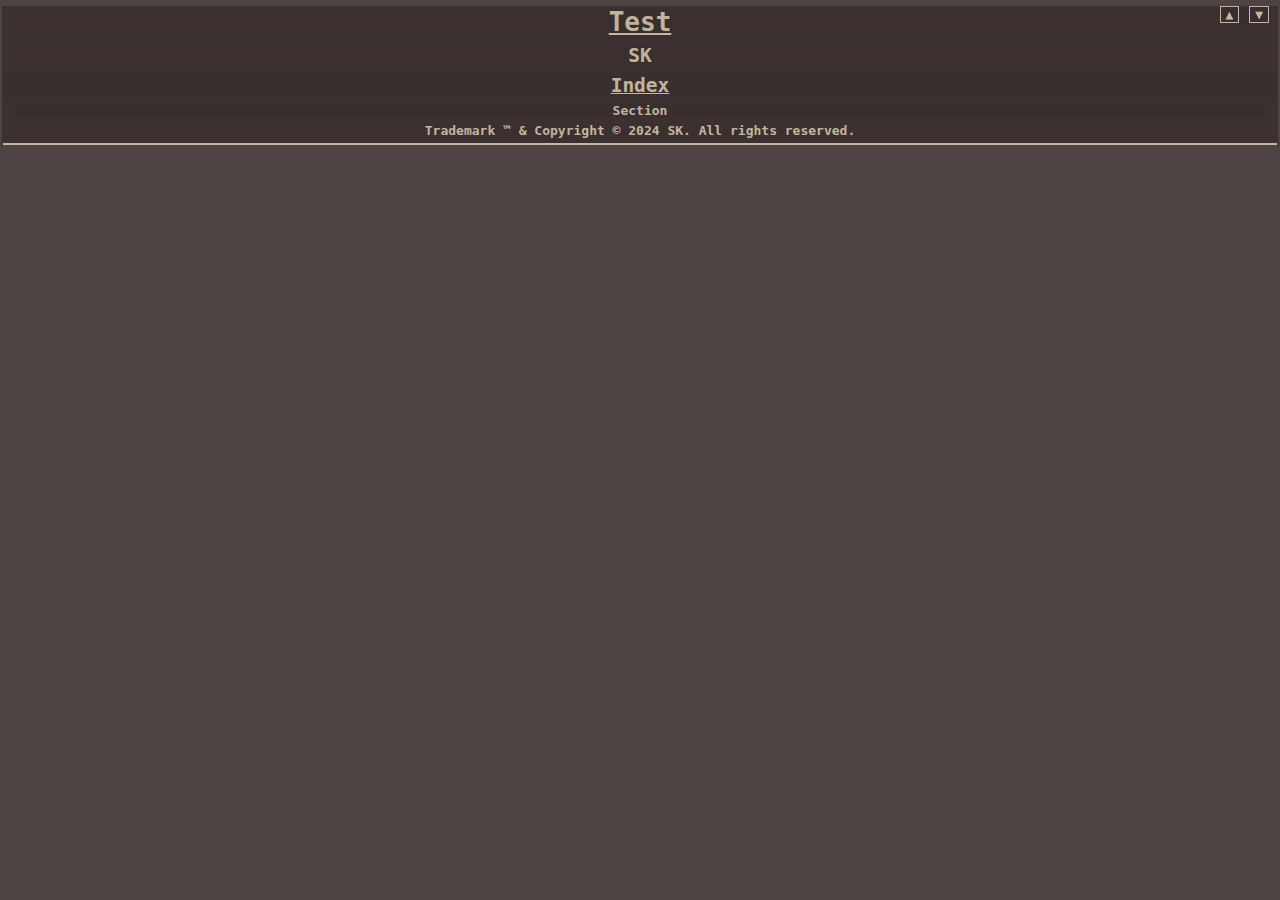
==== index.html @ f15333f1 "initial commit" ====
<!DOCTYPE html>
<html lang="en">
<head>
    <meta charset="UTF-8">
    <meta http-equiv="X-UA-Compatible" content="IE=edge">
    <meta name="viewport" content="width=device-width, initial-scale=1.0">
    <meta http-equiv="refresh" content="0; URL=main.html">

    <title>index</title>
</head>
<body>
    <!-- This "index.html" file redirects to the main webpage. -->
</body>
</html>
<!-- Last edit: 2024-12-09, 19:33 IST -->
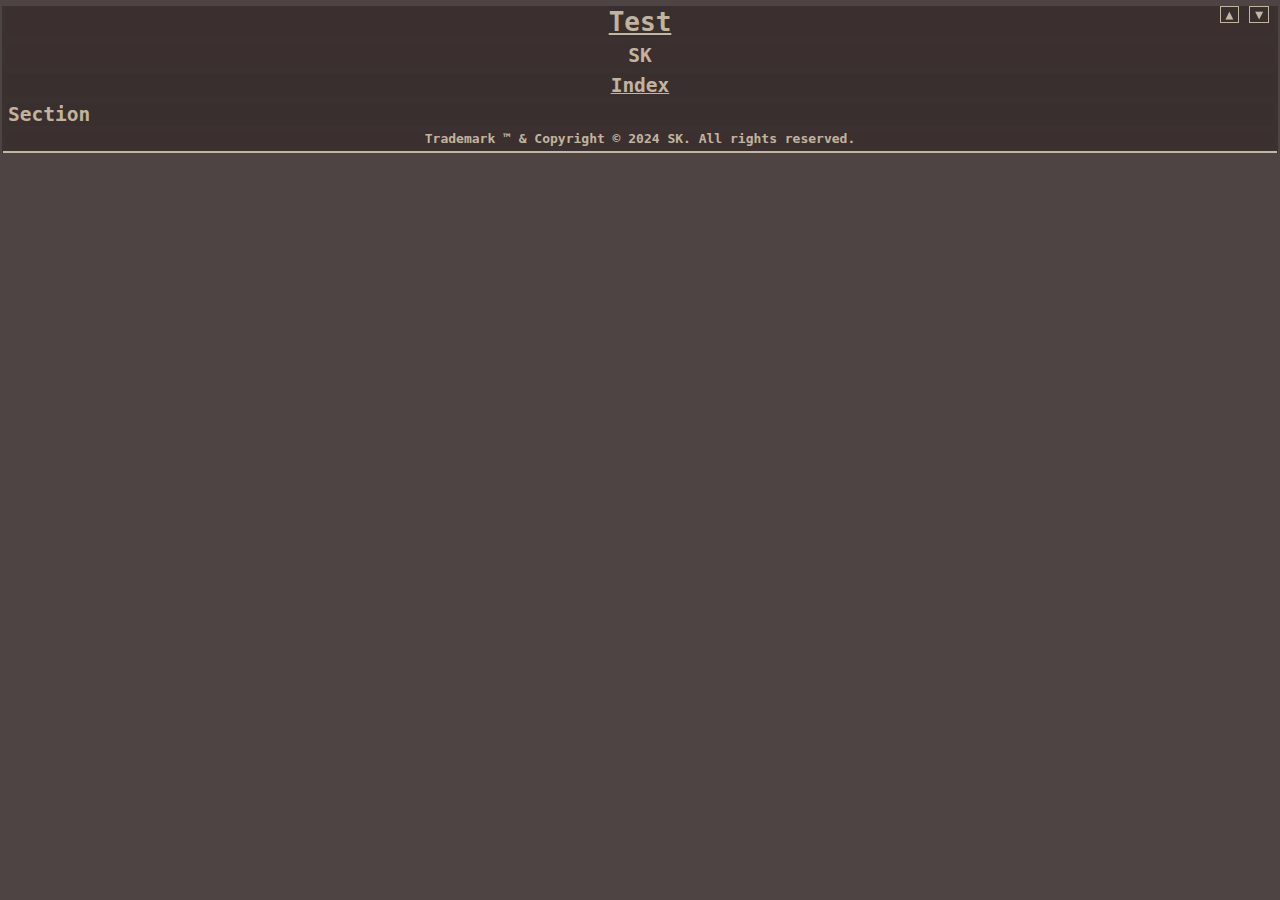
==== commit a72ca065: "minor amendments" ====
--- a/index.html
+++ b/index.html
@@ -12,4 +12,5 @@
     <!-- This "index.html" file redirects to the main webpage. -->
 </body>
 </html>
-<!-- Last edit: 2024-12-09, 19:33 IST -->+
+<!-- Last edit: 2024-12-10, 14:43 IST -->